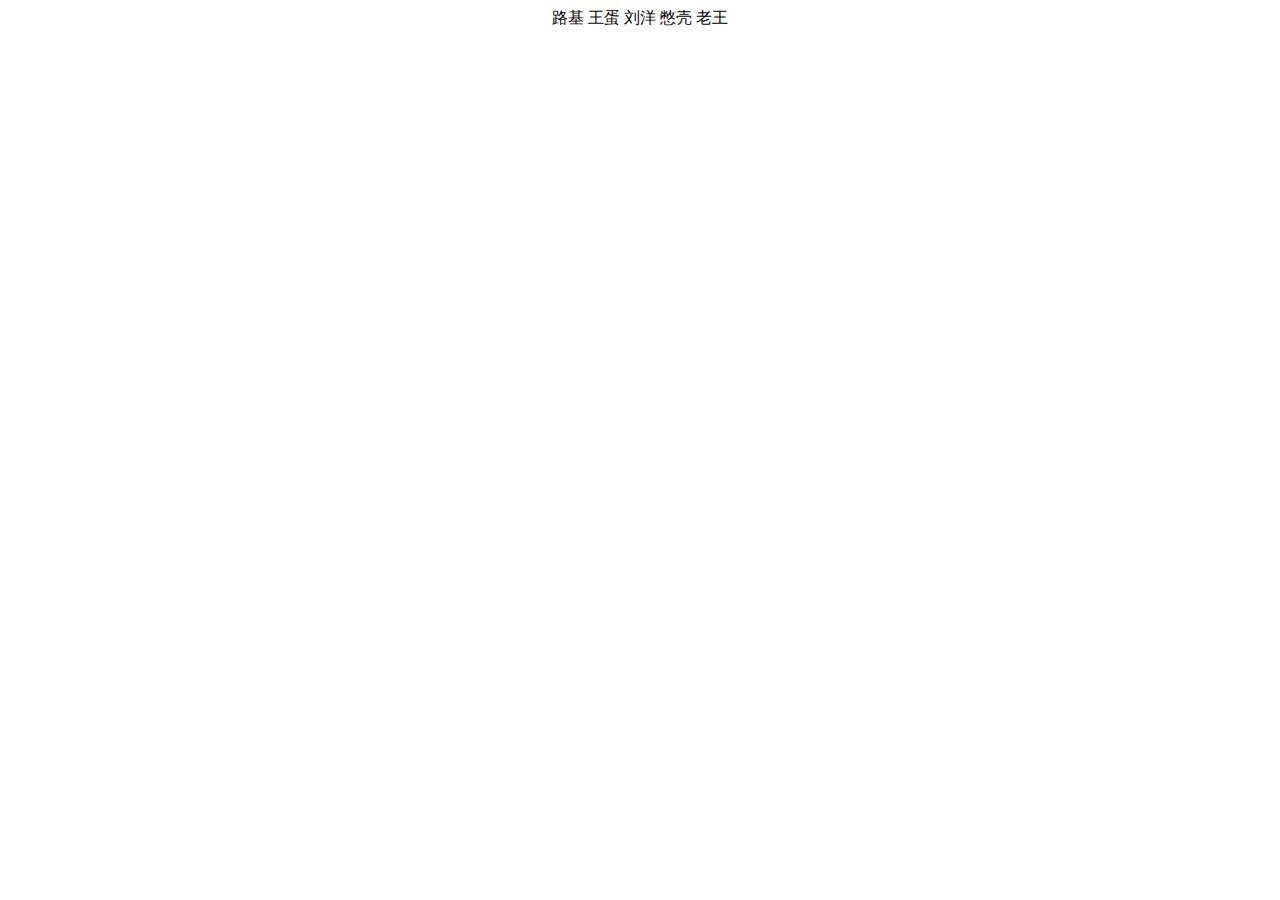
==== 成员.html @ 2bcc43df "Add files via upload" ====
<!DOCTYPE html>
<html lang="en">
<head>
    <meta charset="UTF-8">
    <title>成员信息</title>
</head>
<body>
<div class="cheng">
    <div class="a">路基</div>
    <div class="a">王蛋</div>
    <div class="a">刘洋</div>
    <div class="a">憋壳</div>
    <div class="a">老王</div>
</div>
</body>
<style>
body{
    text-align: center;
}
.a{
    display: inline;
}
</style>
</html>
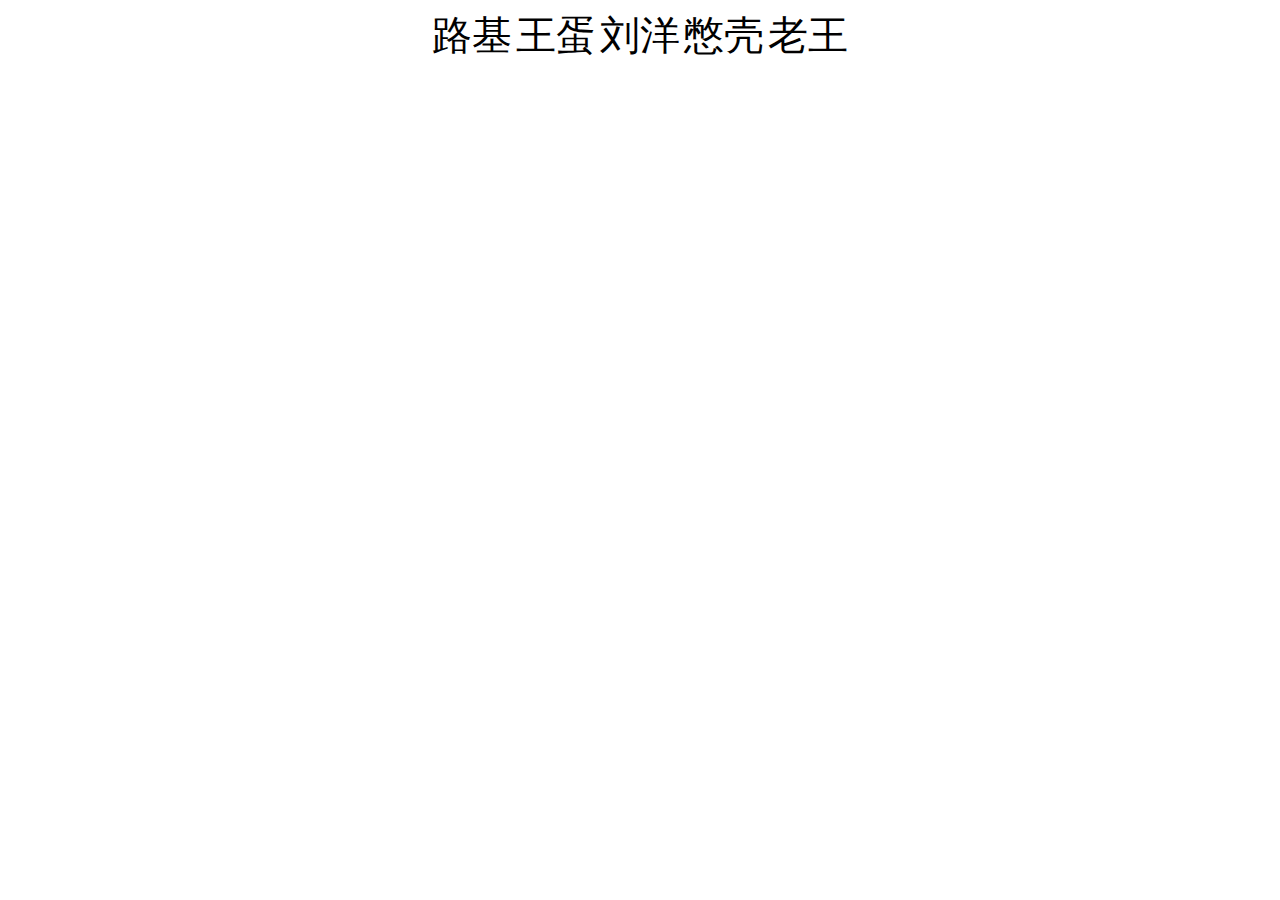
==== commit 95f94546: "Update 成员.html" ====
--- a/成员.html
+++ b/成员.html
@@ -6,11 +6,11 @@
 </head>
 <body>
 <div class="cheng">
-    <div class="a">路基</div>
-    <div class="a">王蛋</div>
-    <div class="a">刘洋</div>
-    <div class="a">憋壳</div>
-    <div class="a">老王</div>
+    <div class="a" style="font-size:40px;">路基</div>
+    <div class="a" style="font-size:40px;">王蛋</div>
+    <div class="a" style="font-size:40px;">刘洋</div>
+    <div class="a" style="font-size:40px;">憋壳</div>
+    <div class="a" style="font-size:40px;">老王</div>
 </div>
 </body>
 <style>
@@ -21,4 +21,4 @@
     display: inline;
 }
 </style>
-</html>+</html>
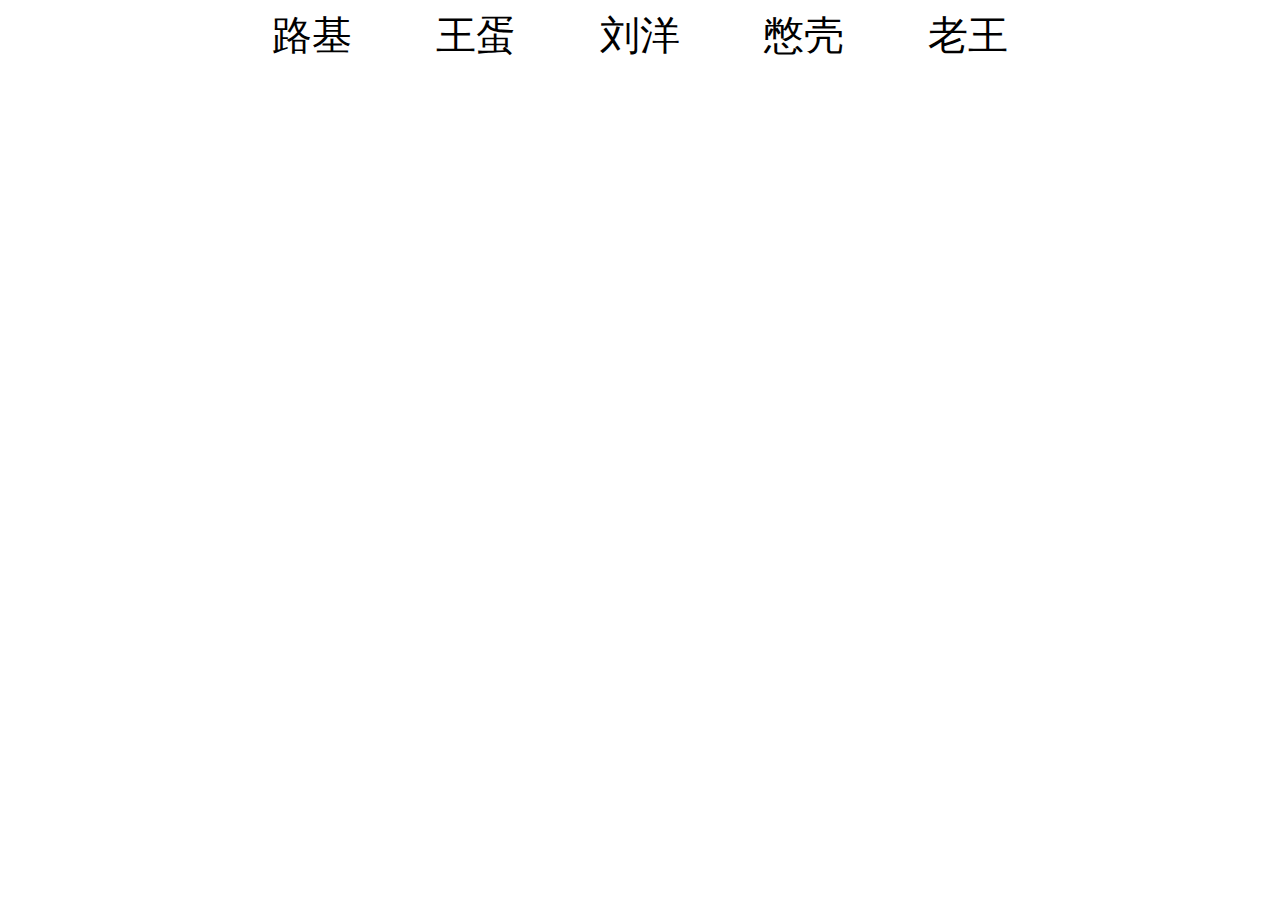
==== commit e946e30f: "Update 成员.html" ====
--- a/成员.html
+++ b/成员.html
@@ -19,6 +19,7 @@
 }
 .a{
     display: inline;
+    padding: 40px;
 }
 </style>
 </html>
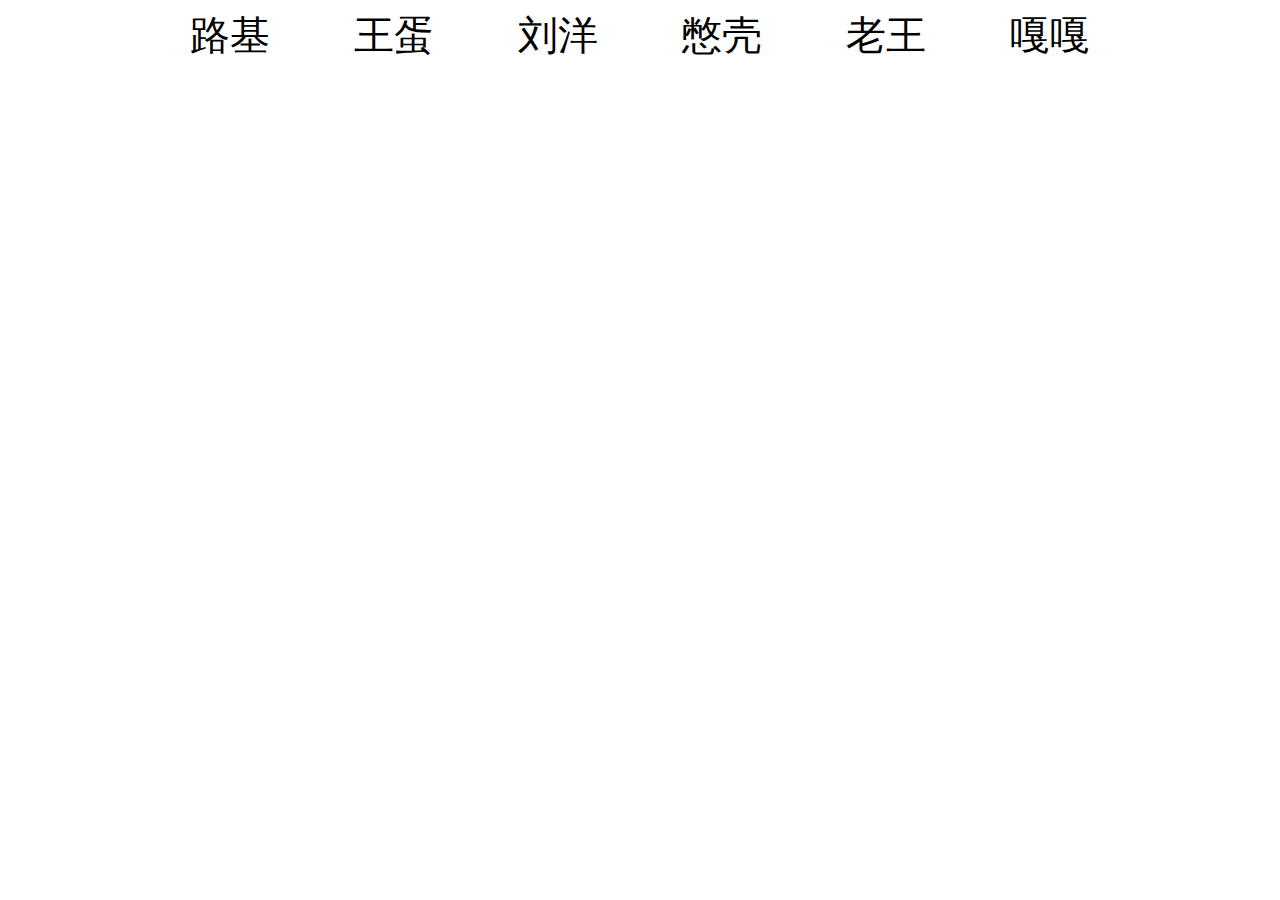
==== commit 6322c58f: "Update 成员.html" ====
--- a/成员.html
+++ b/成员.html
@@ -11,6 +11,7 @@
     <div class="a" style="font-size:40px;">刘洋</div>
     <div class="a" style="font-size:40px;">憋壳</div>
     <div class="a" style="font-size:40px;">老王</div>
+     <div class="a" style="font-size:40px;">嘎嘎</div>
 </div>
 </body>
 <style>
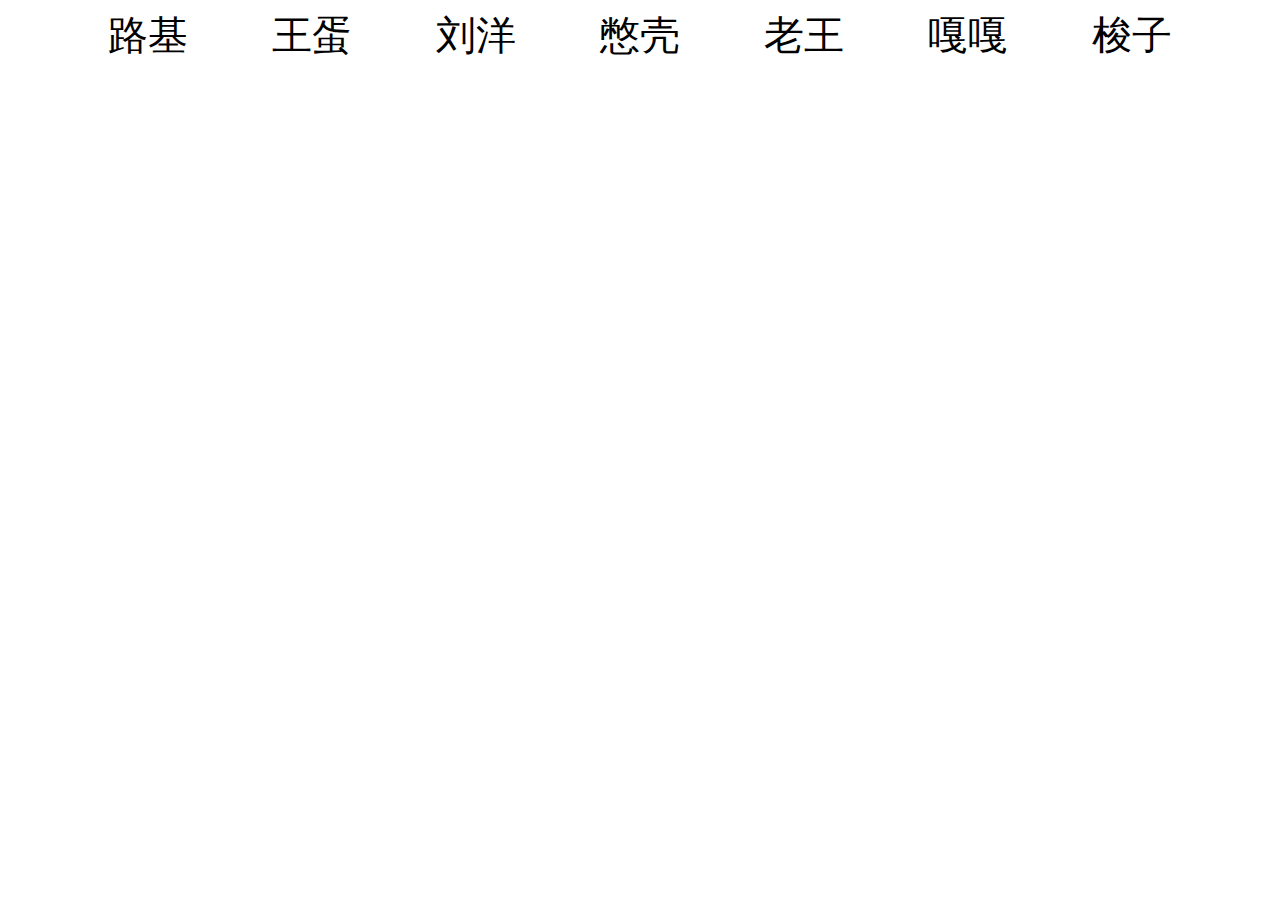
==== commit 184a13a3: "Update 成员.html" ====
--- a/成员.html
+++ b/成员.html
@@ -12,6 +12,7 @@
     <div class="a" style="font-size:40px;">憋壳</div>
     <div class="a" style="font-size:40px;">老王</div>
      <div class="a" style="font-size:40px;">嘎嘎</div>
+    <div class="a" style="font-size:40px;">梭子</div>
 </div>
 </body>
 <style>
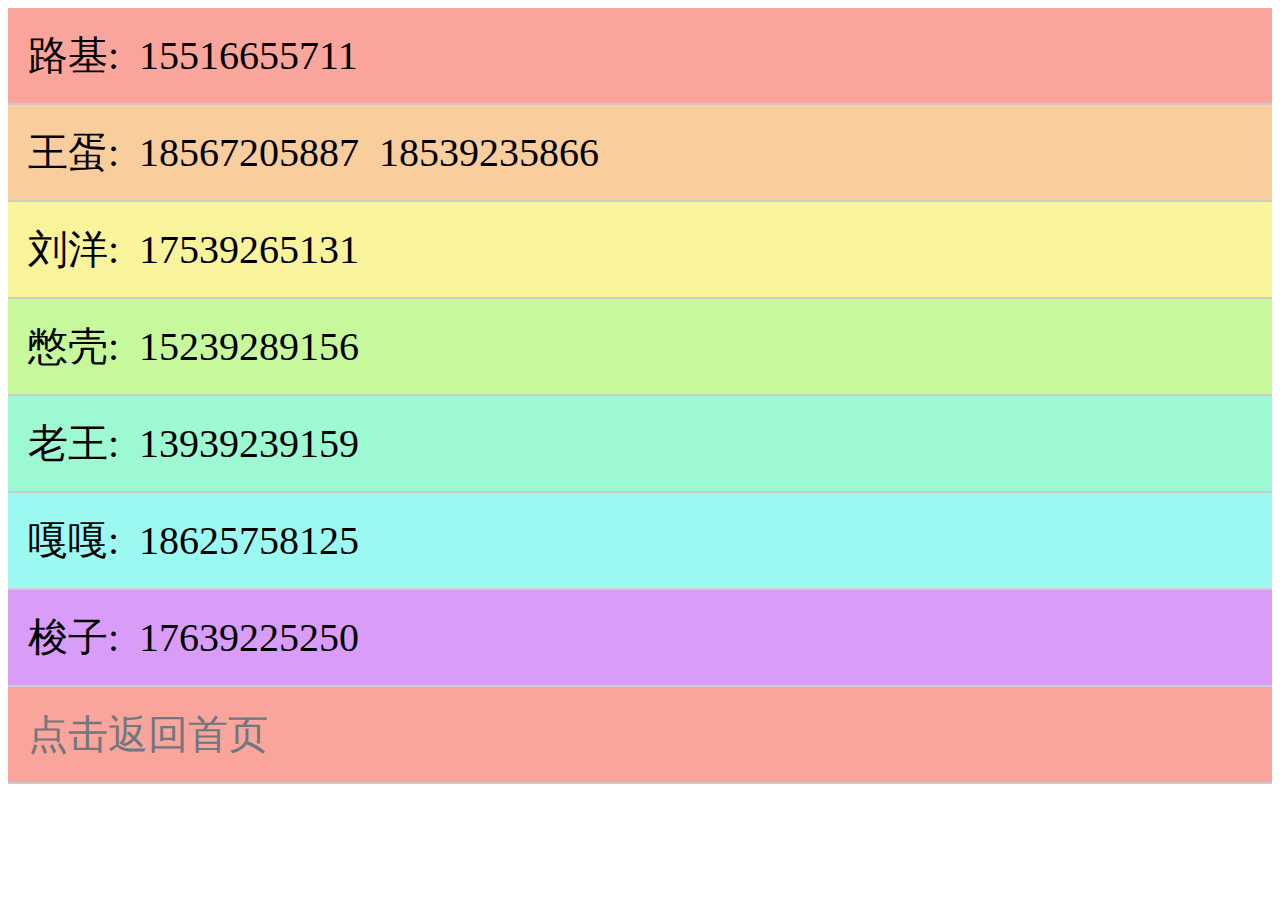
==== commit c3f82470: "Update 成员.html" ====
--- a/成员.html
+++ b/成员.html
@@ -6,22 +6,32 @@
 </head>
 <body>
 <div class="cheng">
-    <div class="a" style="font-size:40px;">路基</div>
-    <div class="a" style="font-size:40px;">王蛋</div>
-    <div class="a" style="font-size:40px;">刘洋</div>
-    <div class="a" style="font-size:40px;">憋壳</div>
-    <div class="a" style="font-size:40px;">老王</div>
-     <div class="a" style="font-size:40px;">嘎嘎</div>
-    <div class="a" style="font-size:40px;">梭子</div>
+    <div class="a" style="font-size: 40px;background-color: #F9A59C">路基: &nbsp;15516655711</div>
+    <div class="a" style="font-size: 40px;background-color: #F9CD9C">王蛋: &nbsp;18567205887 &nbsp;18539235866</div>
+    <div class="a" style="font-size: 40px;background-color: #F9F39C">刘洋: &nbsp;17539265131</div>
+    <div class="a" style="font-size: 40px;background-color:#C7F99C">憋壳: &nbsp;15239289156</div>
+    <div class="a" style="font-size: 40px;background-color:#9CF9D1">老王: &nbsp;13939239159</div>
+    <div class="a" style="font-size: 40px;background-color:#9CF9F1">嘎嘎: &nbsp;18625758125</div>
+    <div class="a" style="font-size: 40px;background-color:#DA9CF9">梭子: &nbsp;17639225250</div>
+    <div class="a" style="background-color: #F9A59C;"><a href="index.html" style="font-size: 40px;text-decoration: none">点击返回首页</a> </div>
 </div>
 </body>
 <style>
+    a:link    {color:#71777C;}
+    a:visited {color:#71777C;}
+    a:hover   {color:#007FFF;}
+    a:active  {color:#007FFF;}
 body{
-    text-align: center;
+
+}
+.cheng{
+    display: flex;
+    flex-direction: column;
 }
 .a{
     display: inline;
-    padding: 40px;
+    padding: 20px;
+    border-bottom:#ccc 2px solid;
 }
 </style>
 </html>
